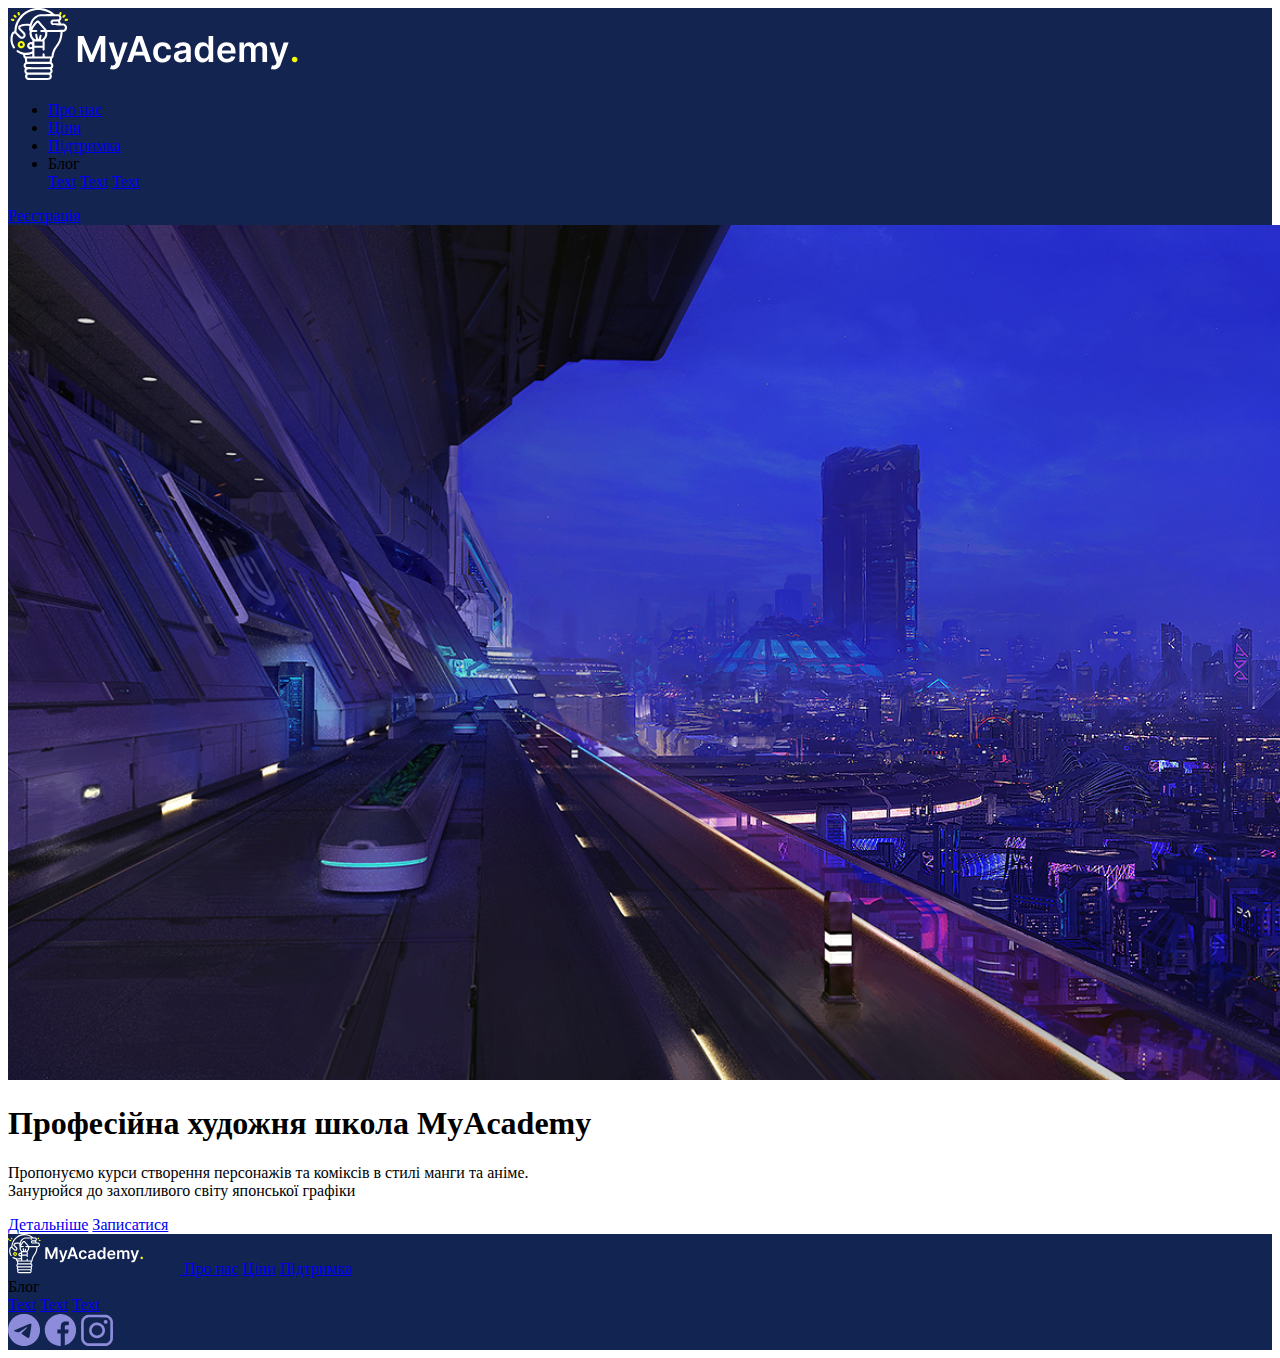
==== index.html @ 53478e9f "first commit" ====
<!DOCTYPE html>
<html lang="en">
<head>
    <meta charset="UTF-8">
    <meta http-equiv="X-UA-Compatible" content="IE=edge">
    <meta name="viewport"  content="width=device-width, initial-scale=1.0">
    <meta name="description" content="art site">
    <title>MyAcademy</title>
</head>
<body>
    <header id="header" class="row" style="background-color: #132451;">
        <a href="/" class="logo">
            <picture>
                <source srcset="/images/big-mobile-logo.png" media="(max-width:550px)">
                <img src="/images/Big_Logo.svg" alt="logo">
            </picture>
        </a>
        <nav>
            <ul class="menu">
                <li>
                    <a class="nav-item" href="#">Про нас</a>
                </li>
                <li>
                    <a class="nav-item" href="#">Ціни</a>
                </li>
                <li>
                    <a class="nav-item" href="#">Підтримка</a>
                </li>
                <li>
                    <div class="Blog nav-item">
                        <span>Блог</span>
                        <div class="Blog-content">
                            <a href="#">Text</a>
                            <a href="#">Text</a>
                            <a href="#">Text</a>
                        </div>
                    </div>
                </li>
            </ul>
            <a  class="nav-item" href="#">Реєстрація</a>
            <div class="hamburger">
                <span class="bar"></span>
                <span class="bar"></span>
                <span class="bar"></span>
            </div>
        </nav>
    </header>
    <section id="hero">
        <picture>
            <source srcset="./images/background-mobile-first-page.png" media="(max-width:719px)">
            <source srcset="./images/background-first-page.svg" media="(min-width:720px)">
            <img src="/images/background-first-page.svg" alt="hero-image">
        </picture>
        <h1 class="banner">Професійна художня школа MyAcademy</h1>
        <p>Пропонуємо курси створення персонажів та коміксів в стилі манги та аніме. <br>Занурюйся до захопливого світу японської графіки</p>
        <a href="./secondpage.html">Детальніше</a>
        <a href="#">Записатися</a>
    </section>
    <section id="footer" class="row" style="background-color: #122451;">
        <a href="/" class="logo">
            <picture>
                <source srcset="/images/small-logo-mobile.png" media="(max-width:550px)">
                <img src="/images/small_logo_desktop.svg" alt="small-logo">
            </picture>
        </a>
        <a href="#">Про нас</a>
        <a href="#">Ціни</a>
        <a href="#">Підтримка</a>
        <div class="Blog">
            <span>Блог</span>
            <div class="Blog-content">
                <a href="#">Text</a>
                <a href="#">Text</a>
                <a href="#">Text</a>
            </div>
        </div>
        <img src="./images/telegram_purple_logo.svg" alt="Telegram">
        <img src="./images/facebook_purple_logo.svg" alt="Facebook">
        <img src="./images/Instagram_purple_logo.svg" alt="Instagram">
    </section>
</body>
</html>
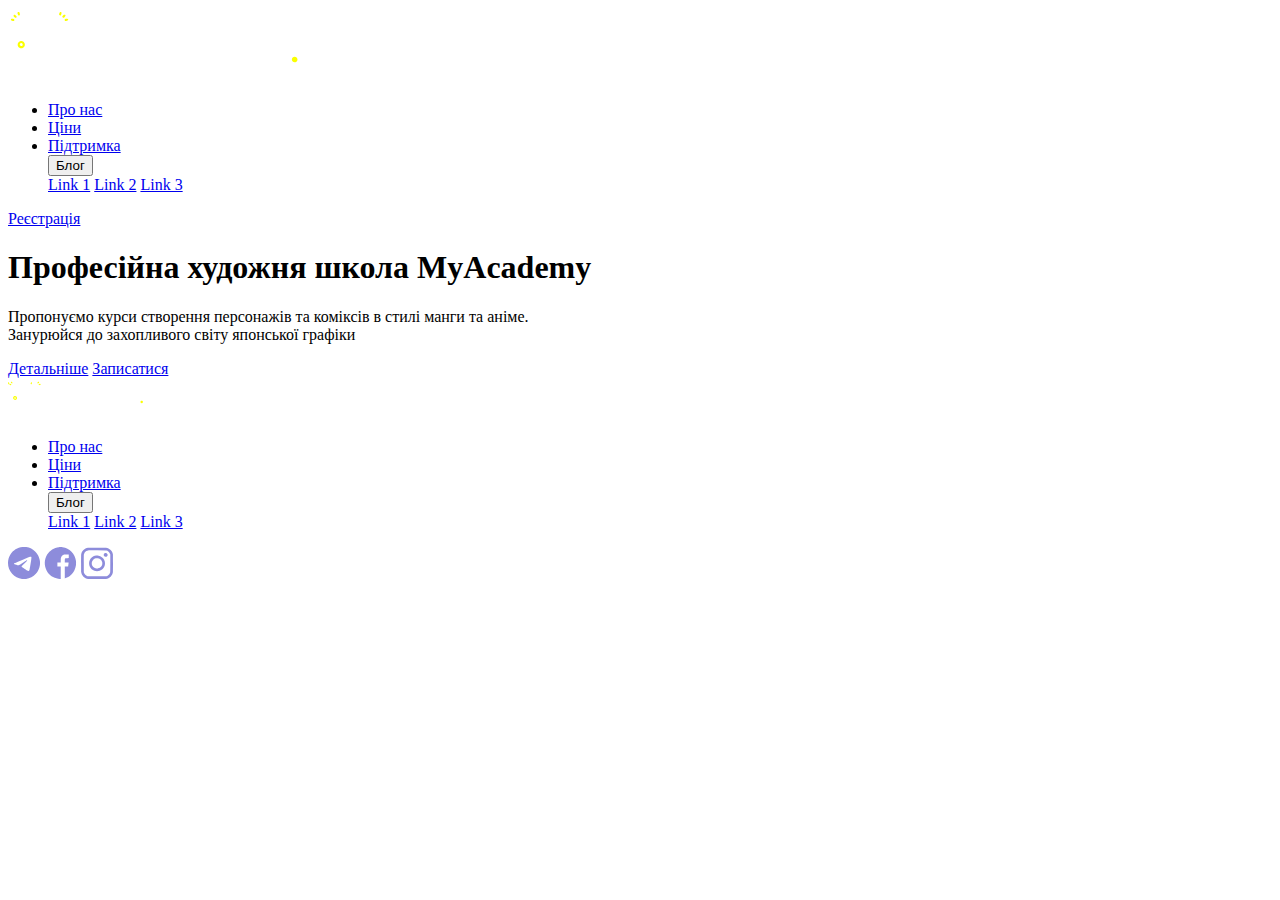
==== commit a74290c7: "second commit" ====
--- a/index.html
+++ b/index.html
@@ -5,10 +5,12 @@
     <meta http-equiv="X-UA-Compatible" content="IE=edge">
     <meta name="viewport"  content="width=device-width, initial-scale=1.0">
     <meta name="description" content="art site">
+    <link rel="preconnect" href="https://fonts.googleapis.com"><link rel="preconnect" href="https://fonts.gstatic.com" crossorigin><link href="https://fonts.googleapis.com/css2?family=Inter:wght@400;500;600;700&display=swap" rel="stylesheet">
+    <link rel="stylesheet" type="text/css" href="styleFirstPage.css" />
     <title>MyAcademy</title>
 </head>
 <body>
-    <header id="header" class="row" style="background-color: #132451;">
+    <header class="header">
         <a href="/" class="logo">
             <picture>
                 <source srcset="/images/big-mobile-logo.png" media="(max-width:550px)">
@@ -16,67 +18,86 @@
             </picture>
         </a>
         <nav>
-            <ul class="menu">
+            <ul class="nav_links">
                 <li>
-                    <a class="nav-item" href="#">Про нас</a>
+                    <a href="#">Про нас</a>
                 </li>
                 <li>
-                    <a class="nav-item" href="#">Ціни</a>
+                    <a href="#">Ціни</a>
                 </li>
                 <li>
-                    <a class="nav-item" href="#">Підтримка</a>
+                    <a href="#">Підтримка</a>
                 </li>
-                <li>
-                    <div class="Blog nav-item">
-                        <span>Блог</span>
-                        <div class="Blog-content">
-                            <a href="#">Text</a>
-                            <a href="#">Text</a>
-                            <a href="#">Text</a>
-                        </div>
+
+                <div class="dropdown">
+                    <button class="dropbtn">Блог</button>
+                    <div class="dropdown-content">
+                    <a href="#">Link 1</a>
+                    <a href="#">Link 2</a>
+                    <a href="#">Link 3</a>
                     </div>
-                </li>
+                </div>
+                
             </ul>
-            <a  class="nav-item" href="#">Реєстрація</a>
-            <div class="hamburger">
-                <span class="bar"></span>
-                <span class="bar"></span>
-                <span class="bar"></span>
-            </div>
         </nav>
+        <a  class="header-button" href="#">
+            Реєстрація
+        </a>
+        <div class="mobile hamburger">
+            <span class="bar"></span>
+            <span class="bar"></span>
+            <span class="bar"></span>
+        </div>
     </header>
     <section id="hero">
-        <picture>
+        <!-- <picture>
             <source srcset="./images/background-mobile-first-page.png" media="(max-width:719px)">
             <source srcset="./images/background-first-page.svg" media="(min-width:720px)">
             <img src="/images/background-first-page.svg" alt="hero-image">
-        </picture>
-        <h1 class="banner">Професійна художня школа MyAcademy</h1>
-        <p>Пропонуємо курси створення персонажів та коміксів в стилі манги та аніме. <br>Занурюйся до захопливого світу японської графіки</p>
-        <a href="./secondpage.html">Детальніше</a>
-        <a href="#">Записатися</a>
+        </picture> -->
+        <div class="hero-content">
+            <h1 class="banner">Професійна художня школа MyAcademy</h1>
+            <p class="banner-content">Пропонуємо курси створення персонажів та коміксів в стилі манги та аніме. <br>Занурюйся до захопливого світу японської графіки</p>
+            <a class="more"href="./secondpage.html">Детальніше</a>
+            <a class="subscribe"href="#">Записатися</a>
+        </div>
     </section>
-    <section id="footer" class="row" style="background-color: #122451;">
-        <a href="/" class="logo">
+    <section class="footer">
+        <a href="/" class="logo foot">
             <picture>
                 <source srcset="/images/small-logo-mobile.png" media="(max-width:550px)">
                 <img src="/images/small_logo_desktop.svg" alt="small-logo">
             </picture>
         </a>
-        <a href="#">Про нас</a>
-        <a href="#">Ціни</a>
-        <a href="#">Підтримка</a>
-        <div class="Blog">
-            <span>Блог</span>
-            <div class="Blog-content">
-                <a href="#">Text</a>
-                <a href="#">Text</a>
-                <a href="#">Text</a>
-            </div>
+        <nav>
+            <ul class="nav_links">
+                <li>
+                    <a href="#">Про нас</a>
+                </li>
+                <li>
+                    <a href="#">Ціни</a>
+                </li>
+                <li>
+                    <a href="#">Підтримка</a>
+                </li>
+
+                <div class="dropdown">
+                    <button class="dropbtn">Блог</button>
+                    <div class="dropdown-content">
+                    <a href="#">Link 1</a>
+                    <a href="#">Link 2</a>
+                    <a href="#">Link 3</a>
+                    </div>
+                </div>
+                
+            </ul>
+        </nav>
+        <div class="social">
+            <img src="./images/telegram_purple_logo.svg" alt="Telegram">
+            <img src="./images/facebook_purple_logo.svg" alt="Facebook">
+            <img src="./images/Instagram_purple_logo.svg" alt="Instagram">
         </div>
-        <img src="./images/telegram_purple_logo.svg" alt="Telegram">
-        <img src="./images/facebook_purple_logo.svg" alt="Facebook">
-        <img src="./images/Instagram_purple_logo.svg" alt="Instagram">
+        
     </section>
 </body>
 </html>